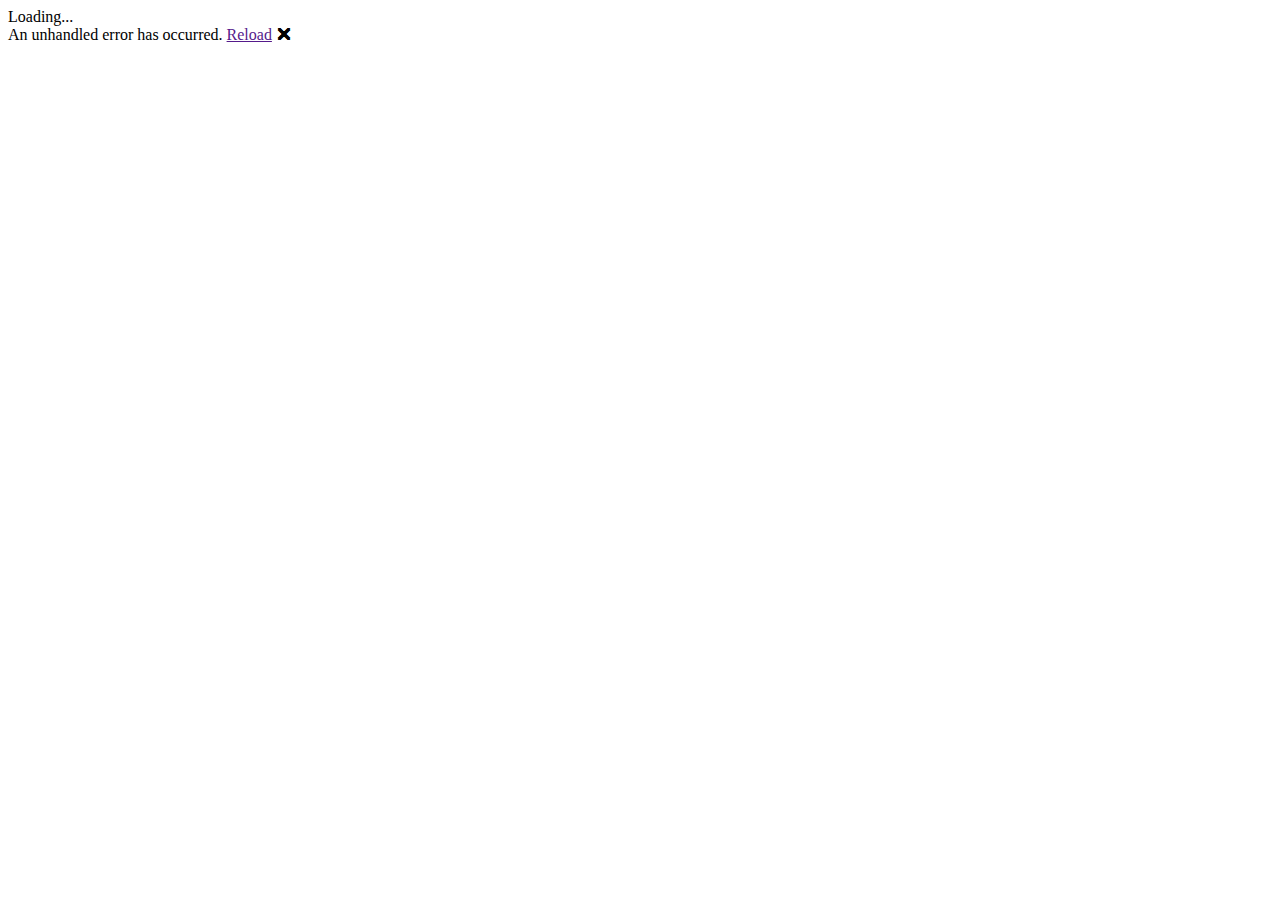
==== index.html @ c0fbe2d8 "Deploying to gh-pages from  @ 0301ada34d63b1fbc36873b46259ad5ac9d99dc9 🚀" ====
<!DOCTYPE html>
<html>

<head>
    <meta charset="utf-8" />
    <meta name="viewport" content="width=device-width, initial-scale=1.0, maximum-scale=1.0, user-scalable=no" />
    <title>Creeds-Blazor</title>
    <base href="/Creeds-Blazor/" />
    <link href="css/bootstrap/bootstrap.min.css" rel="stylesheet" />
    <link href="css/app.css" rel="stylesheet" />
</head>

<body>
    <div id="app">Loading...</div>

    <div id="blazor-error-ui">
        An unhandled error has occurred.
        <a href="" class="reload">Reload</a>
        <a class="dismiss">🗙</a>
    </div>
    <script src="_framework/blazor.webassembly.js"></script>
</body>

</html>
---- css/app.css ----
﻿@import url('open-iconic/font/css/open-iconic-bootstrap.min.css');

html, body {
    font-family: 'Helvetica Neue', Helvetica, Arial, sans-serif;
}

a, .btn-link {
    color: #0366d6;
}

.btn-primary {
    color: #fff;
    background-color: #1b6ec2;
    border-color: #1861ac;
}

.content {
    padding-top: 1.1rem;
}

.valid.modified:not([type=checkbox]) {
    outline: 1px solid #26b050;
}

.invalid {
    outline: 1px solid red;
}

.validation-message {
    color: red;
}

#blazor-error-ui {
    background: lightyellow;
    bottom: 0;
    box-shadow: 0 -1px 2px rgba(0, 0, 0, 0.2);
    display: none;
    left: 0;
    padding: 0.6rem 1.25rem 0.7rem 1.25rem;
    position: fixed;
    width: 100%;
    z-index: 1000;
}

    #blazor-error-ui .dismiss {
        cursor: pointer;
        position: absolute;
        right: 0.75rem;
        top: 0.5rem;
    }
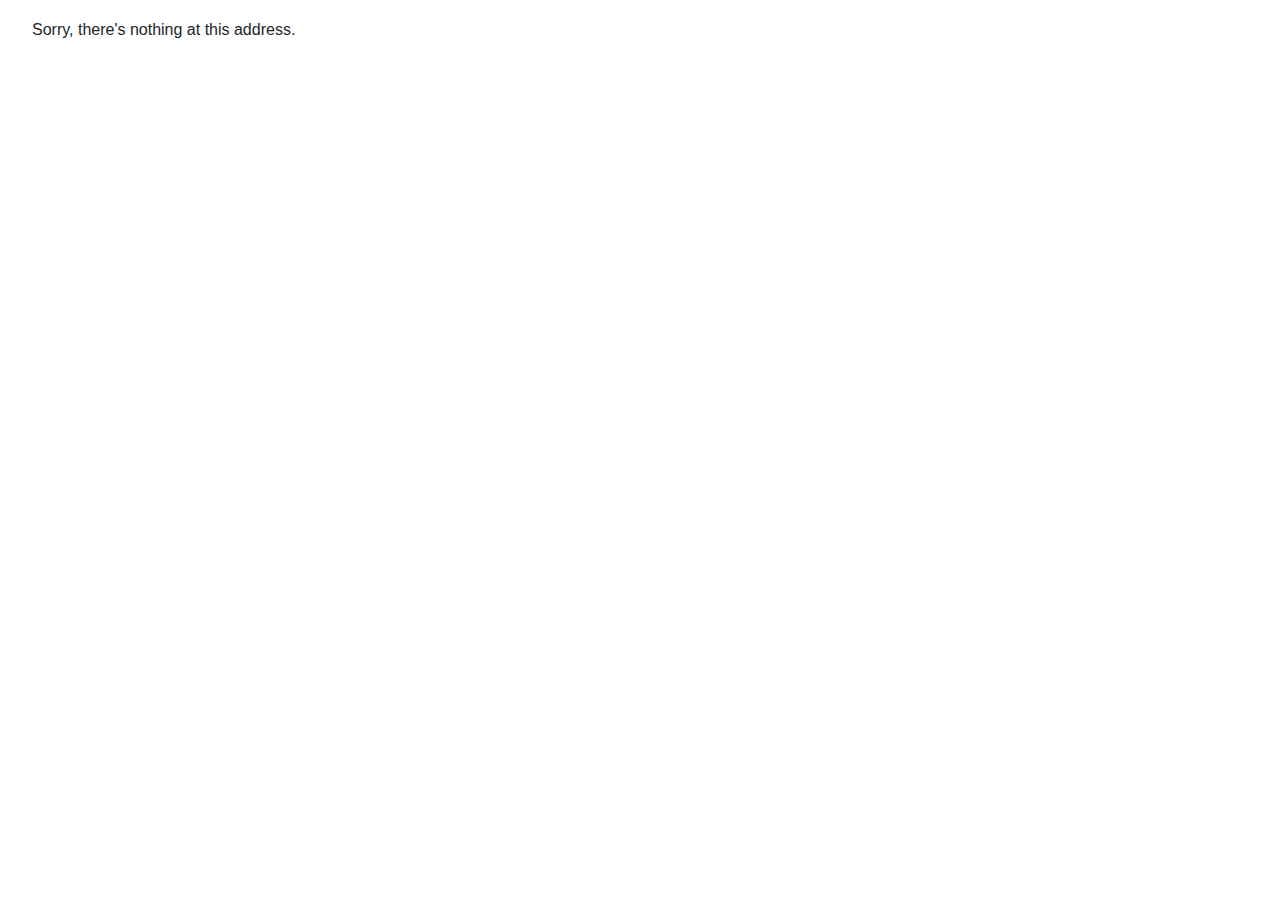
==== commit d595f827: "Deploying to gh-pages from  @ d8ffbd310e6be74ef1f0107de56b800e9bacb4d7 🚀" ====
--- a/index.html
+++ b/index.html
@@ -4,10 +4,11 @@
 <head>
     <meta charset="utf-8" />
     <meta name="viewport" content="width=device-width, initial-scale=1.0, maximum-scale=1.0, user-scalable=no" />
-    <title>Creeds-Blazor</title>
-    <base href="/Creeds-Blazor/" />
+    <title>Creeds</title>
+    <base href="/" />
     <link href="css/bootstrap/bootstrap.min.css" rel="stylesheet" />
     <link href="css/app.css" rel="stylesheet" />
+    <link href="Creeds.styles.css" rel="stylesheet" />
 </head>
 
 <body>
--- a/Creeds.styles.css
+++ b/Creeds.styles.css
@@ -0,0 +1,71 @@
+/* /Shared/MainLayout.razor.rz.scp.css */
+.page[b-hchnszqbzu] {
+    position: relative;
+    display: flex;
+    flex-direction: column;
+}
+
+.main[b-hchnszqbzu] {
+    flex: 1;
+}
+
+.sidebar[b-hchnszqbzu] {
+    background-image: linear-gradient(180deg, rgb(5, 39, 103) 0%, #3a0647 70%);
+}
+
+.top-row[b-hchnszqbzu] {
+    background-color: #f7f7f7;
+    border-bottom: 1px solid #d6d5d5;
+    justify-content: flex-end;
+    height: 3.5rem;
+    display: flex;
+    align-items: center;
+}
+
+    .top-row[b-hchnszqbzu]  a, .top-row .btn-link[b-hchnszqbzu] {
+        white-space: nowrap;
+        margin-left: 1.5rem;
+    }
+
+    .top-row a:first-child[b-hchnszqbzu] {
+        overflow: hidden;
+        text-overflow: ellipsis;
+    }
+
+@media (max-width: 640.98px) {
+    .top-row:not(.auth)[b-hchnszqbzu] {
+        display: none;
+    }
+
+    .top-row.auth[b-hchnszqbzu] {
+        justify-content: space-between;
+    }
+
+    .top-row a[b-hchnszqbzu], .top-row .btn-link[b-hchnszqbzu] {
+        margin-left: 0;
+    }
+}
+
+@media (min-width: 641px) {
+    .page[b-hchnszqbzu] {
+        flex-direction: row;
+    }
+
+    .sidebar[b-hchnszqbzu] {
+        width: 250px;
+        height: 100vh;
+        position: sticky;
+        top: 0;
+    }
+
+    .top-row[b-hchnszqbzu] {
+        position: sticky;
+        top: 0;
+        z-index: 1;
+    }
+
+    .main > div[b-hchnszqbzu] {
+        padding-left: 2rem !important;
+        padding-right: 1.5rem !important;
+    }
+}
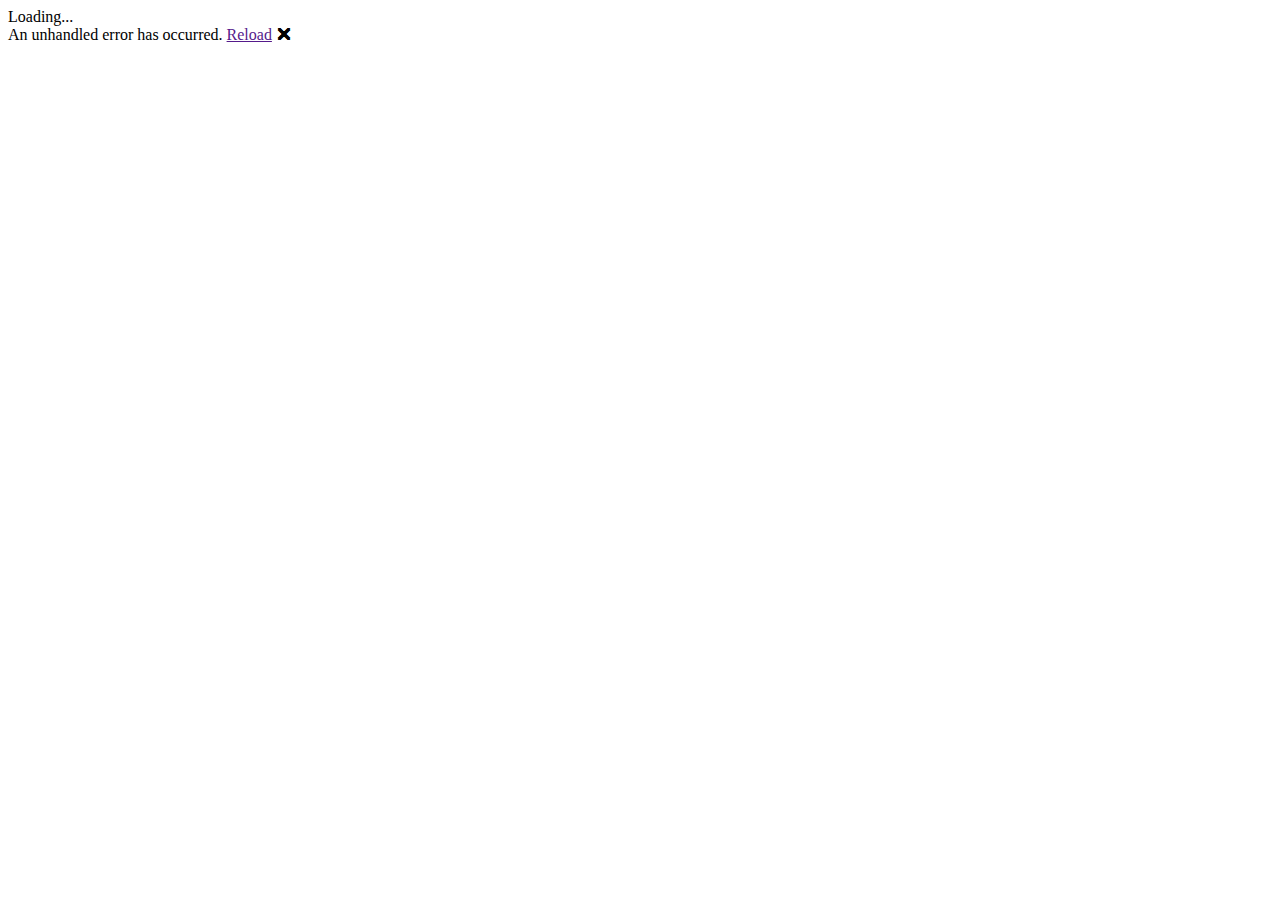
==== commit 5d45e1d9: "Deploying to gh-pages from  @ 9ecb3e49434b01faafb88136cf2dfc722cbab6a5 🚀" ====
--- a/index.html
+++ b/index.html
@@ -5,7 +5,7 @@
     <meta charset="utf-8" />
     <meta name="viewport" content="width=device-width, initial-scale=1.0, maximum-scale=1.0, user-scalable=no" />
     <title>Creeds</title>
-    <base href="/" />
+    <base href="/Creeds-Blazor/" />
     <link href="css/bootstrap/bootstrap.min.css" rel="stylesheet" />
     <link href="css/app.css" rel="stylesheet" />
     <link href="Creeds.styles.css" rel="stylesheet" />
